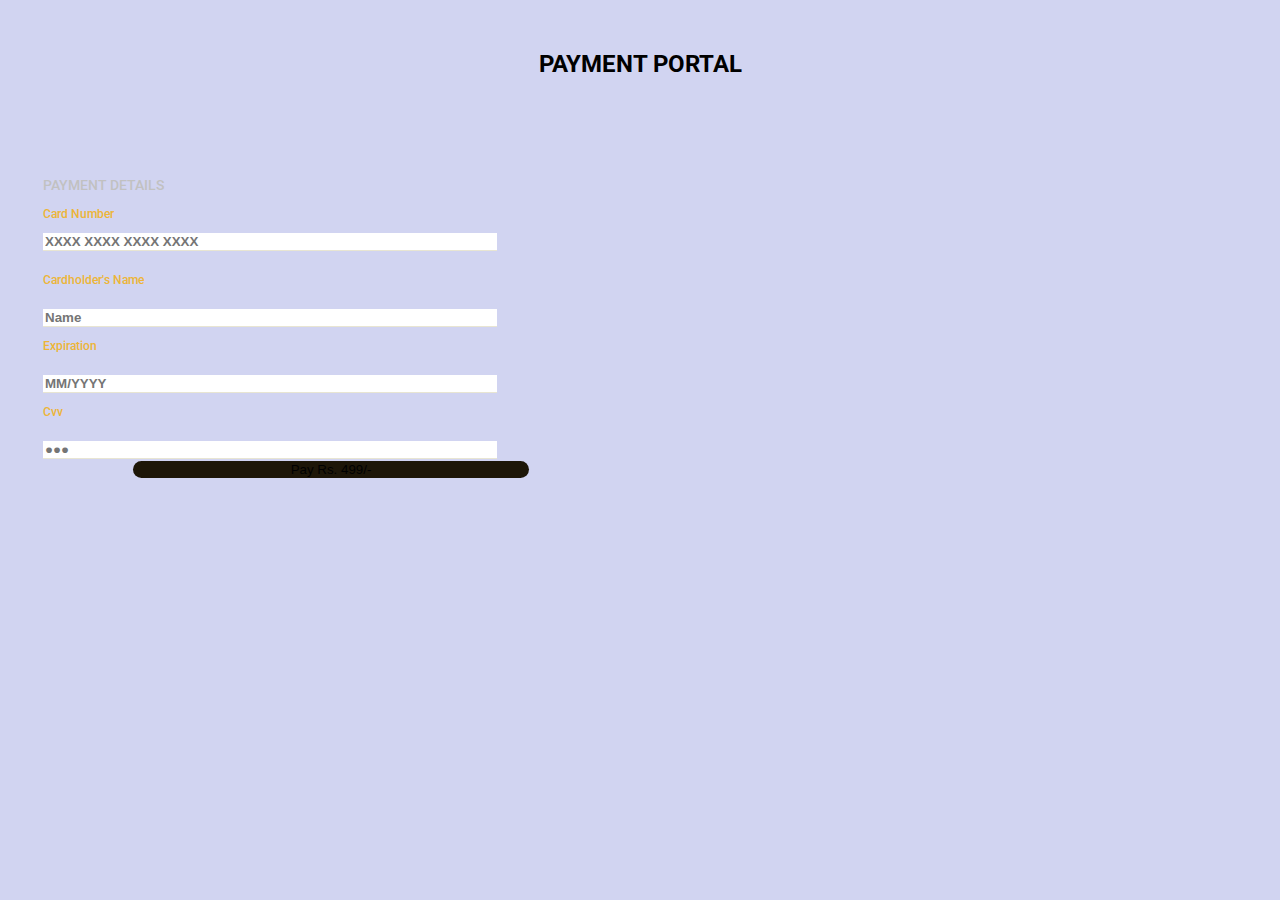
==== index.html @ ac973782 "first commit" ====
<!doctype html>
<html lang="en">
  <head>
    <!-- Required meta tags -->
    <meta charset="utf-8">
    <meta name="viewport" content="width=device-width, initial-scale=1">
    <link rel="stylesheet" href="https://cdnjs.cloudflare.com/ajax/libs/font-awesome/4.7.0/css/font-awesome.min.css">

    <!-- Bootstrap CSS -->
    <link href="https://cdn.jsdelivr.net/npm/bootstrap@5.1.1/dist/css/bootstrap.min.css" rel="stylesheet" integrity="sha384-F3w7mX95PdgyTmZZMECAngseQB83DfGTowi0iMjiWaeVhAn4FJkqJByhZMI3AhiU" crossorigin="anonymous">

    <title>Team Chaos | Redefined</title>
    <style>
        @import url('https://fonts.googleapis.com/css2?family=Roboto&display=swap');

body {
    background: rgb(209, 212, 241);
    font-family: 'Roboto', sans-serif
}

.card {
    border: none;
    max-width: 450px;
    border-radius: 15px;
    margin: 150px 0 150px;
    padding: 35px;
    padding-bottom: 20px !important
}

.heading {
    color: #C1C1C1;
    font-size: 14px;
    font-weight: 500
}

img {
    transform: translate(160px, -10px)
}

img:hover {
    cursor: pointer
}

.text-warning {
    font-size: 12px;
    font-weight: 500;
    color: #edb537 !important
}

#cno {
    transform: translateY(-10px)
}

input {
    border-bottom: 1.5px solid #E8E5D2 !important;
    font-weight: bold;
    border-radius: 0;
    border: 0;
    margin-top:10px;
    width:100%;
}

.form-group input:focus {
    border: 0;
    outline: 0
}

.col-sm-5 {
    padding-left: 90px
}

.btn {
    background: #1d1608 !important;
    border: none;
    border-radius: 30px;
    width:110%;
}

.btn:focus {
    box-shadow: none
}
h2{
    text-align: center;
    margin-top:50px;
    margin-bottom: -100px;
    font-weight:bold;
    text-transform: uppercase;
}
    </style>
  </head>
  <body>
    <div class="container-fluid">
        <h2>Payment Portal</h2>
        <div class="row d-flex justify-content-center">
            <div class="col-sm-12">
                <div class="card mx-auto">
                    <p class="heading">PAYMENT DETAILS</p>
                    <form class="card-details ">
                        <div class="form-group mb-0">
                            <p class="text-warning mb-0">Card Number</p> <input type="text" name="card-num" placeholder="XXXX XXXX XXXX XXXX" size="17" id="cno" minlength="19" maxlength="19"> 
                        </div>
                        <div class="form-group">
                            <p class="text-warning mb-0">Cardholder's Name</p> <input type="text" name="name" placeholder="Name" size="17">
                        </div>
                        <div class="form-group pt-2">
                            <div class="row d-flex">
                                <div class="col-sm-4">
                                    <p class="text-warning mb-0">Expiration</p> <input type="text" name="exp" placeholder="MM/YYYY" size="7" id="exp" minlength="7" maxlength="7">
                                </div>
                                <div class="col-sm-3">
                                    <p class="text-warning mb-0">Cvv</p> <input type="password" name="cvv" placeholder="&#9679;&#9679;&#9679;" size="1" minlength="3" maxlength="3">
                                </div>
                                <div class="col-sm-5 pt-0"> <button type="button" class="btn btn-primary">Pay Rs. 499/-</i></button> </div>
                            </div>
                        </div>
                    </form>
                </div>
            </div>
        </div>
    </div>

    <!-- Optional JavaScript; choose one of the two! -->

    <!-- Option 1: Bootstrap Bundle with Popper -->
    <script src="https://cdn.jsdelivr.net/npm/bootstrap@5.1.1/dist/js/bootstrap.bundle.min.js" integrity="sha384-/bQdsTh/da6pkI1MST/rWKFNjaCP5gBSY4sEBT38Q/9RBh9AH40zEOg7Hlq2THRZ" crossorigin="anonymous"></script>

    <!-- Option 2: Separate Popper and Bootstrap JS -->
    <!--
    <script src="https://cdn.jsdelivr.net/npm/@popperjs/core@2.9.3/dist/umd/popper.min.js" integrity="sha384-W8fXfP3gkOKtndU4JGtKDvXbO53Wy8SZCQHczT5FMiiqmQfUpWbYdTil/SxwZgAN" crossorigin="anonymous"></script>
    <script src="https://cdn.jsdelivr.net/npm/bootstrap@5.1.1/dist/js/bootstrap.min.js" integrity="sha384-skAcpIdS7UcVUC05LJ9Dxay8AXcDYfBJqt1CJ85S/CFujBsIzCIv+l9liuYLaMQ/" crossorigin="anonymous"></script>
    -->
  </body>
</html>
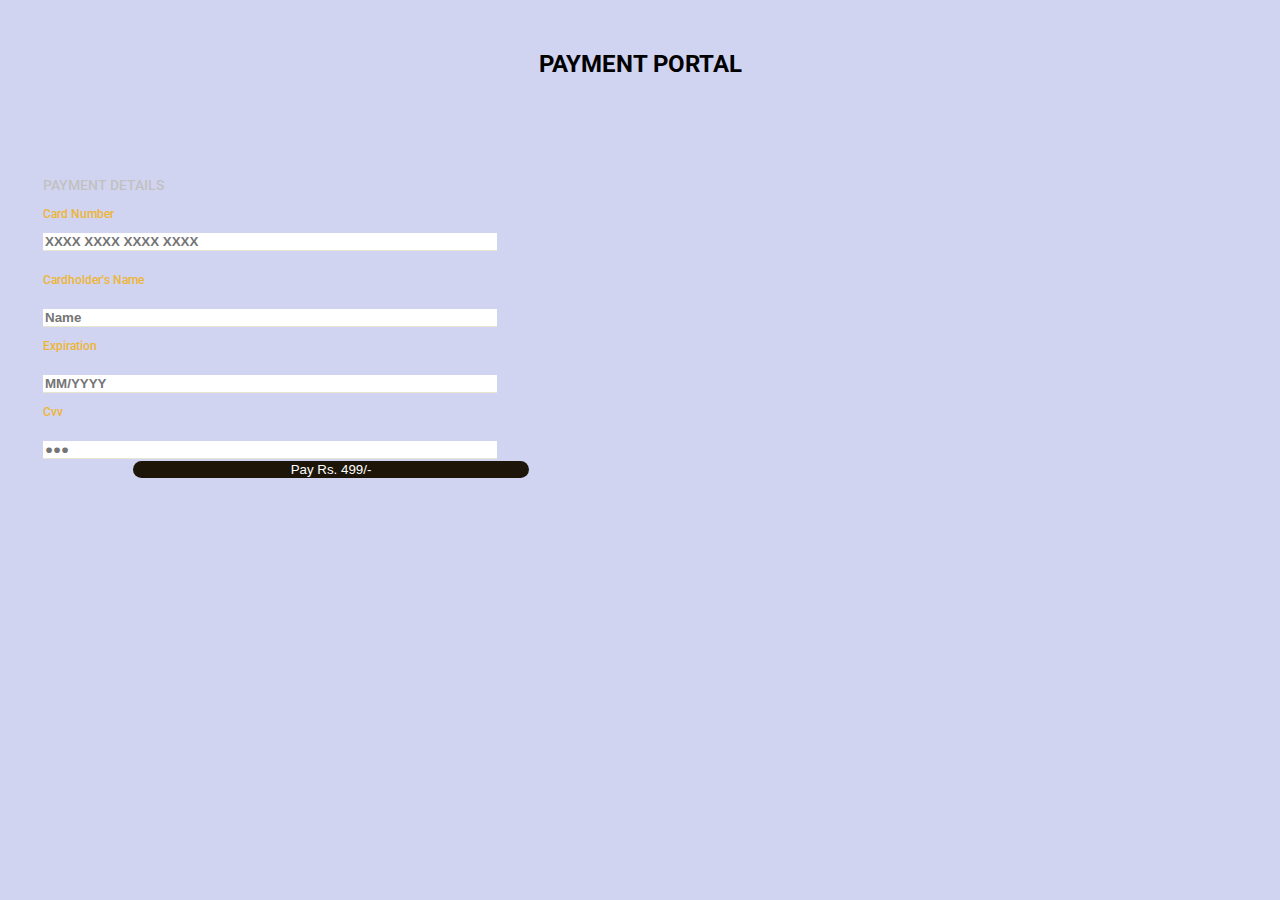
==== commit d6d02a3c: "updated" ====
--- a/index.html
+++ b/index.html
@@ -110,7 +110,7 @@
                                 <div class="col-sm-3">
                                     <p class="text-warning mb-0">Cvv</p> <input type="password" name="cvv" placeholder="&#9679;&#9679;&#9679;" size="1" minlength="3" maxlength="3">
                                 </div>
-                                <div class="col-sm-5 pt-0"> <button type="button" class="btn btn-primary">Pay Rs. 499/-</i></button> </div>
+                                <div class="col-sm-5 pt-0"> <button type="button" class="btn btn-primary"><a href="success.html" style="text-decoration:none; color:white;">Pay Rs. 499/-</a></button> </div>
                             </div>
                         </div>
                     </form>
